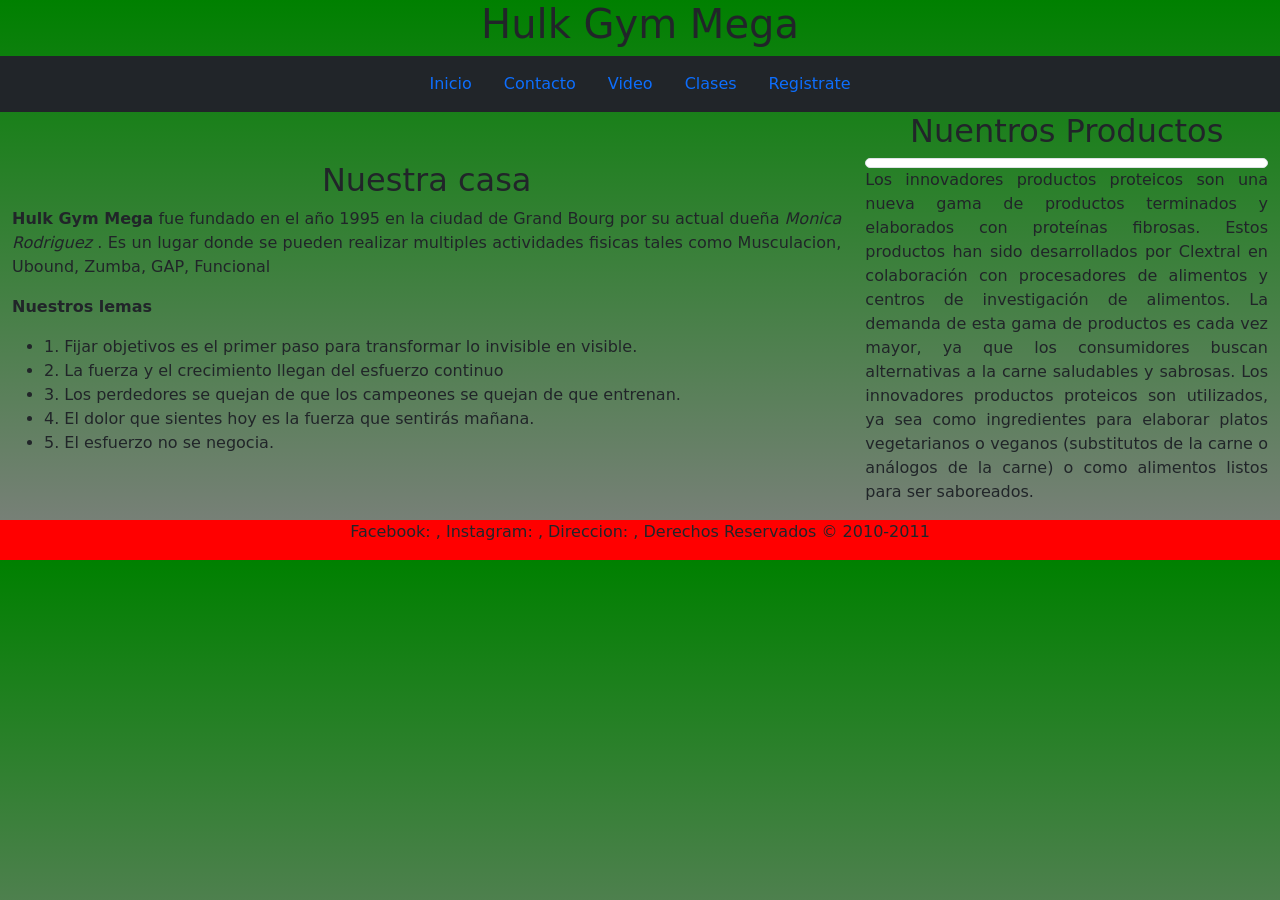
==== index.html @ 327aed54 "agregando flexbox" ====
<!DOCTYPE html>
<html>    
    <head>
        <meta charset="UTF-8">
        <title>HulkGynMega</title>
        <meta name="viewport" content="widt=device-width, initial-scale=1.0"/>
        <link rel="stylesheet" href="https://cdnjs.cloudflare.com/ajax/libs/animate.css/4.1.1/animate.min.css"/>
        <link href="https://cdn.jsdelivr.net/npm/bootstrap@5.1.3/dist/css/bootstrap.min.css" rel="stylesheet" integrity="sha384-1BmE4kWBq78iYhFldvKuhfTAU6auU8tT94WrHftjDbrCEXSU1oBoqyl2QvZ6jIW3" crossorigin="anonymous">
        <link rel="stylesheet" href="css/styles.css">
    </head>

    <body>
        <div class="container-fluid">
            <header id="naveprincipal" class="row">
                <h1 class="animate animate__animated animate__rubberBand">Hulk Gym Mega</h1>
            
                <nav class="navbar navbar-dark bg-dark">
                    <ul class="nav">
                        <li class="nav-item">
                          <a class="nav-link active" aria-current="page" href="index.html">Inicio</a>
                        </li>
                        <li class="nav-item">
                          <a class="nav-link" href="pages/contacto.html">Contacto</a>
                        </li>
                        <li class="nav-item">
                          <a class="nav-link" href="pages/video.html">Video</a>
                        </li>
                        <li class="nav-item">
                            <a class="nav-link" href="pages/clases.html">Clases</a>
                        </li>
                        <li class="nav-item">
                            <a class="nav-link" href="pages/registrate.html">Registrate</a>
                        </li>
                    </ul>
                </nav>
            </header>
            <main class="row">
                <article id="artprin" class="col-lg-8 col-md-8 col-sm-8">
                    <h2 class="animate animate__animated animate__rubberBand">Nuestra casa</h2>
                    <img class="img-fluid rounded" src="https://encrypted-tbn0.gstatic.com/images?q=tbn:ANd9GcRnTVTxeGjXniwUUgGIeEOg4P1Ezm5LqHP0JA&usqp=CAU" alt="" width="70%">

                    <p><strong>Hulk Gym Mega</strong> fue fundado en el año 1995 en la ciudad de Grand Bourg por su actual dueña <cite> Monica Rodriguez </cite>. Es un lugar donde se pueden realizar multiples actividades fisicas tales como Musculacion, Ubound, Zumba, GAP, Funcional</p>
                    <p><strong>Nuestros lemas</strong></p>
                        <ul class="lema">
                            <li>1. Fijar objetivos es el primer paso para transformar lo invisible en visible.</li>
                            <li>2. La fuerza y el crecimiento llegan del esfuerzo continuo</li>
                            <li>3. Los perdedores se quejan de que los campeones se quejan de que entrenan.</li>
                            <li>4. El dolor que sientes hoy es la fuerza que sentirás mañana.</li>
                            <li>5. El esfuerzo no se negocia.</li>  
                        </ul>
                </article>

                <aside id="asideprin" class="col-lg-4 col-md-4 col-sm-4">
                    <h2 class="animate animate__animated animate__rubberBand">Nuentros Productos</h2>
                 
                    <img class="img-fluid img-thumbnail" src="https://encrypted-tbn0.gstatic.com/images?q=tbn:ANd9GcTTLMo7r8TPQE4_3__q0VXpxCpUhs_b8AfFUw&usqp=CAU" alt="">
                
                    <div id="detalles">
                    <p>Los innovadores productos proteicos son una nueva gama de productos terminados y elaborados con proteínas fibrosas. Estos productos han sido desarrollados por Clextral en colaboración con  procesadores de alimentos y centros de investigación de alimentos. La demanda de esta gama de productos es cada vez mayor, ya que los consumidores buscan alternativas a la carne saludables y sabrosas. Los innovadores productos proteicos son utilizados, ya sea como ingredientes para elaborar platos vegetarianos o veganos (substitutos de la carne o análogos de la carne) o como alimentos listos para ser saboreados.</p>
                    </div>
                </aside>
            </main>
           
            <footer class="pie row">
                <p class="pie col-sm-12"> Facebook:  , Instagram:  , Direccion: ,  Derechos Reservados &copy; 2010-2011</p>
            </footer>
        </div>
        <script src="https://cdn.jsdelivr.net/npm/bootstrap@5.1.3/dist/js/bootstrap.bundle.min.js" integrity="sha384-ka7Sk0Gln4gmtz2MlQnikT1wXgYsOg+OMhuP+IlRH9sENBO0LRn5q+8nbTov4+1p" crossorigin="anonymous"></script>
    </body>
</html>
---- css/styles.css ----
body{
    background-image: linear-gradient(green, grey);
}

h1{
    text-align: center;
}

h2{
    text-align: center;
}

h3{
    text-align: center;
}

.navbar{
    display: flex;
    flex-direction: row;
    justify-content: center;
}

#asideprin{
    display: flex;
    flex-direction: column;
    justify-content: center;
    text-align: justify; 
}

#artprin{
    display: flex;
    flex-direction: column;
    justify-content: center;
    text-align: justify; 
}

.pie{
    display: flex;
    flex-direction: row;
    justify-content: center;
    text-align: center;
    background-color: red;
}

/*contacto*/

#artcont{
    display: flex;
    flex-direction: column;
}

#formcont{
    display: flex;
    flex-direction: column;
    align-items:flex-end;
    padding-right: 40%;
}

#alineado{
    display: flex;
    flex-direction: column;
    align-items:flex-star;
    padding-left: 40%;
}

#asidecont{
    display: flex;
    flex-direction: column;
    justify-content: flex-start;
    padding-left:10%;
}

.iframe-fluid{
    padding-top: 20%;
    padding-bottom: 10%;
    padding-left: 20;
}
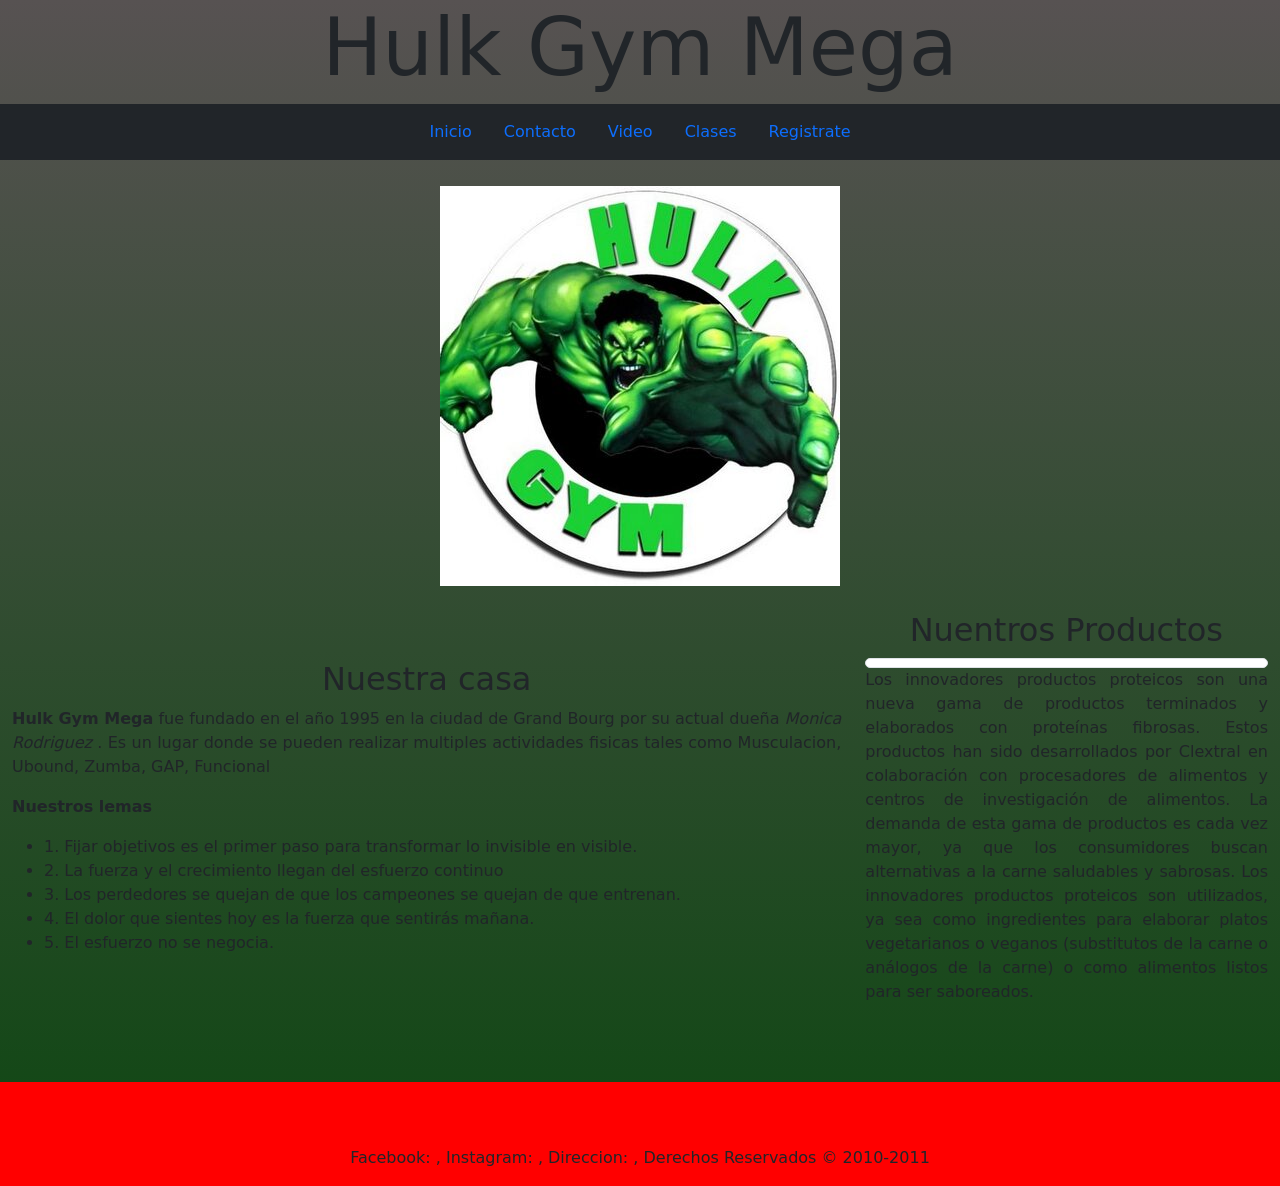
==== commit 7beead6d: "completando estilos" ====
--- a/index.html
+++ b/index.html
@@ -12,6 +12,7 @@
     <body>
         <div class="container-fluid">
             <header id="naveprincipal" class="row">
+                
                 <h1 class="animate animate__animated animate__rubberBand">Hulk Gym Mega</h1>
             
                 <nav class="navbar navbar-dark bg-dark">
@@ -33,11 +34,14 @@
                         </li>
                     </ul>
                 </nav>
+                <div class="log">
+                    <img class="logo img-fluid" src="Img/logo.jpg" alt="">
+                </div>
             </header>
             <main class="row">
                 <article id="artprin" class="col-lg-8 col-md-8 col-sm-8">
                     <h2 class="animate animate__animated animate__rubberBand">Nuestra casa</h2>
-                    <img class="img-fluid rounded" src="https://encrypted-tbn0.gstatic.com/images?q=tbn:ANd9GcRnTVTxeGjXniwUUgGIeEOg4P1Ezm5LqHP0JA&usqp=CAU" alt="" width="70%">
+                    <img class="img-fluid rounded" src="https://encrypted-tbn0.gstatic.com/images?q=tbn:ANd9GcRnTVTxeGjXniwUUgGIeEOg4P1Ezm5LqHP0JA&usqp=CAU" alt="" width="100%">
 
                     <p><strong>Hulk Gym Mega</strong> fue fundado en el año 1995 en la ciudad de Grand Bourg por su actual dueña <cite> Monica Rodriguez </cite>. Es un lugar donde se pueden realizar multiples actividades fisicas tales como Musculacion, Ubound, Zumba, GAP, Funcional</p>
                     <p><strong>Nuestros lemas</strong></p>
--- a/css/styles.css
+++ b/css/styles.css
@@ -1,9 +1,10 @@
 body{
-    background-image: linear-gradient(green, grey);
+    background-image: linear-gradient(rgb(87, 82, 82), rgb(14, 71, 18));
 }
 
 h1{
     text-align: center;
+    font-size:500%;
 }
 
 h2{
@@ -18,6 +19,13 @@
     display: flex;
     flex-direction: row;
     justify-content: center;
+}
+
+.log{
+    display: flex;
+    flex-direction: row;
+    justify-content: center;
+    padding: 2% 0%;
 }
 
 #asideprin{
@@ -40,6 +48,7 @@
     justify-content: center;
     text-align: center;
     background-color: red;
+    margin-top: 5%;
 }
 
 /*contacto*/
@@ -59,7 +68,7 @@
 #alineado{
     display: flex;
     flex-direction: column;
-    align-items:flex-star;
+    align-items:flex-start;
     padding-left: 40%;
 }
 
@@ -74,4 +83,26 @@
     padding-top: 20%;
     padding-bottom: 10%;
     padding-left: 20;
+}
+
+/*Registro*/
+
+#gen{
+    display: flex;
+    flex-direction: column;
+    align-items: center;
+    padding-left: 5%;
+}
+
+.x{
+    display: flex;
+    flex-direction: column;
+    align-items: flex-start;
+    padding-left: 30%;
+}
+.y{
+    display: flex;
+    flex-direction: column;
+    align-items: stretch;
+    padding: 2% 20%;
 }
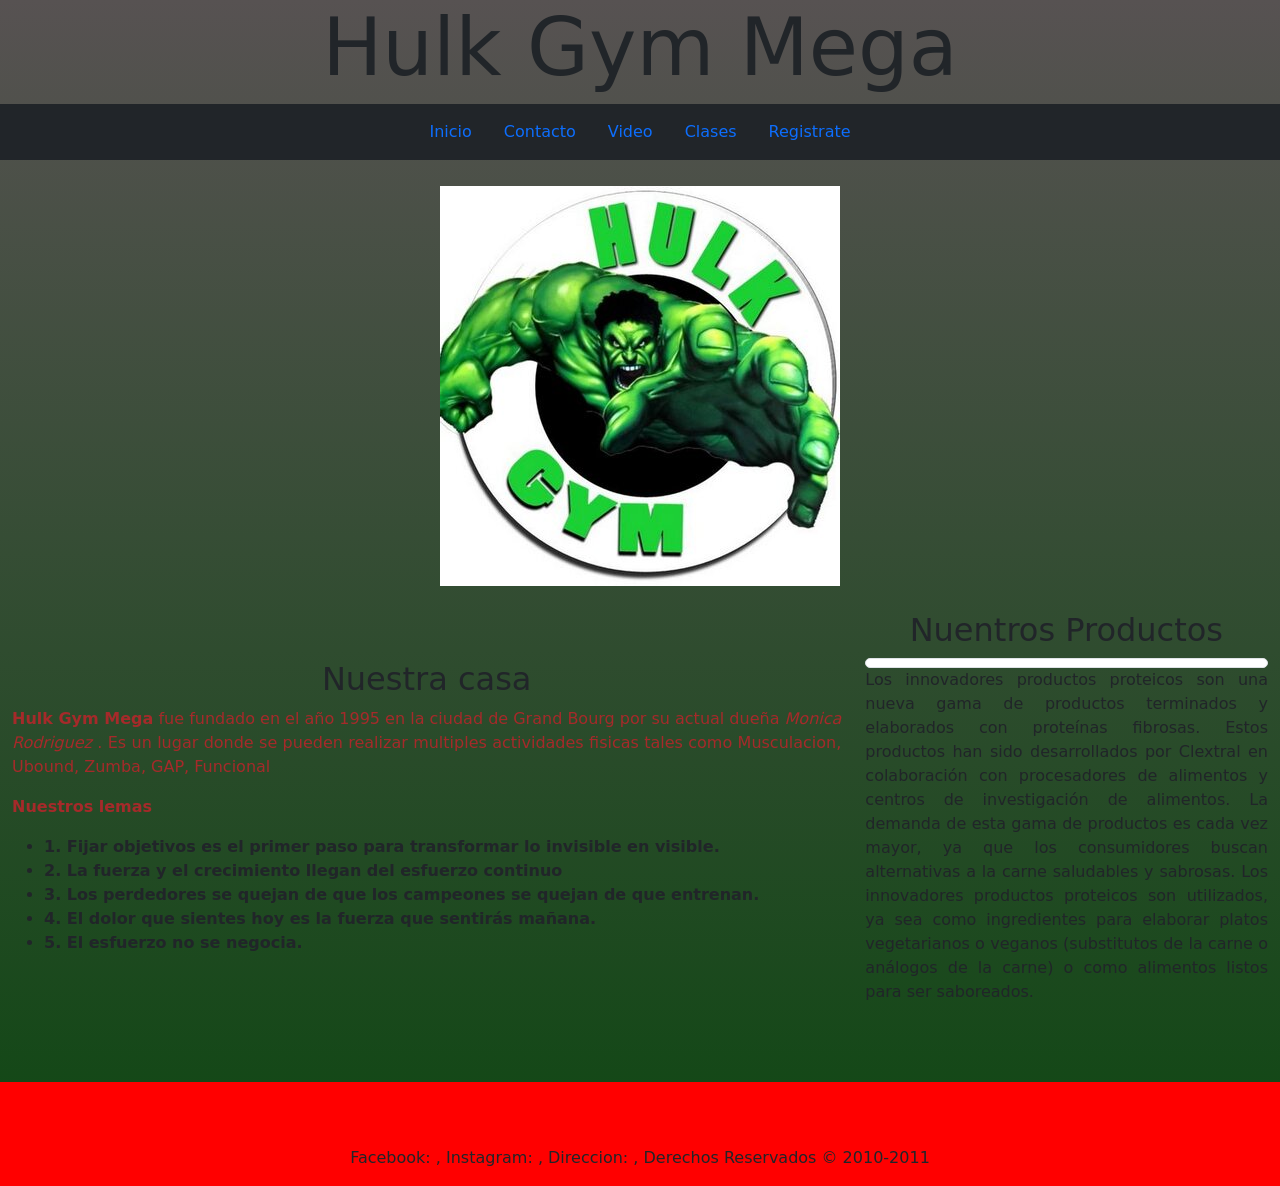
==== commit 684a4c54: "usando scss" ====
--- a/index.html
+++ b/index.html
@@ -7,6 +7,7 @@
         <link rel="stylesheet" href="https://cdnjs.cloudflare.com/ajax/libs/animate.css/4.1.1/animate.min.css"/>
         <link href="https://cdn.jsdelivr.net/npm/bootstrap@5.1.3/dist/css/bootstrap.min.css" rel="stylesheet" integrity="sha384-1BmE4kWBq78iYhFldvKuhfTAU6auU8tT94WrHftjDbrCEXSU1oBoqyl2QvZ6jIW3" crossorigin="anonymous">
         <link rel="stylesheet" href="css/styles.css">
+        <link rel="stylesheet" href="css/pruebacss.css">
     </head>
 
     <body>
--- a/css/pruebacss.css
+++ b/css/pruebacss.css
@@ -0,0 +1,12 @@
+.pruscss {
+  font-size: 20px; }
+  .pruscss img {
+    width: 50%; }
+
+#artprin p {
+  color: brown; }
+
+.lema li {
+  font-weight: bold; }
+  .lema li:hover {
+    font-size: 20px; }
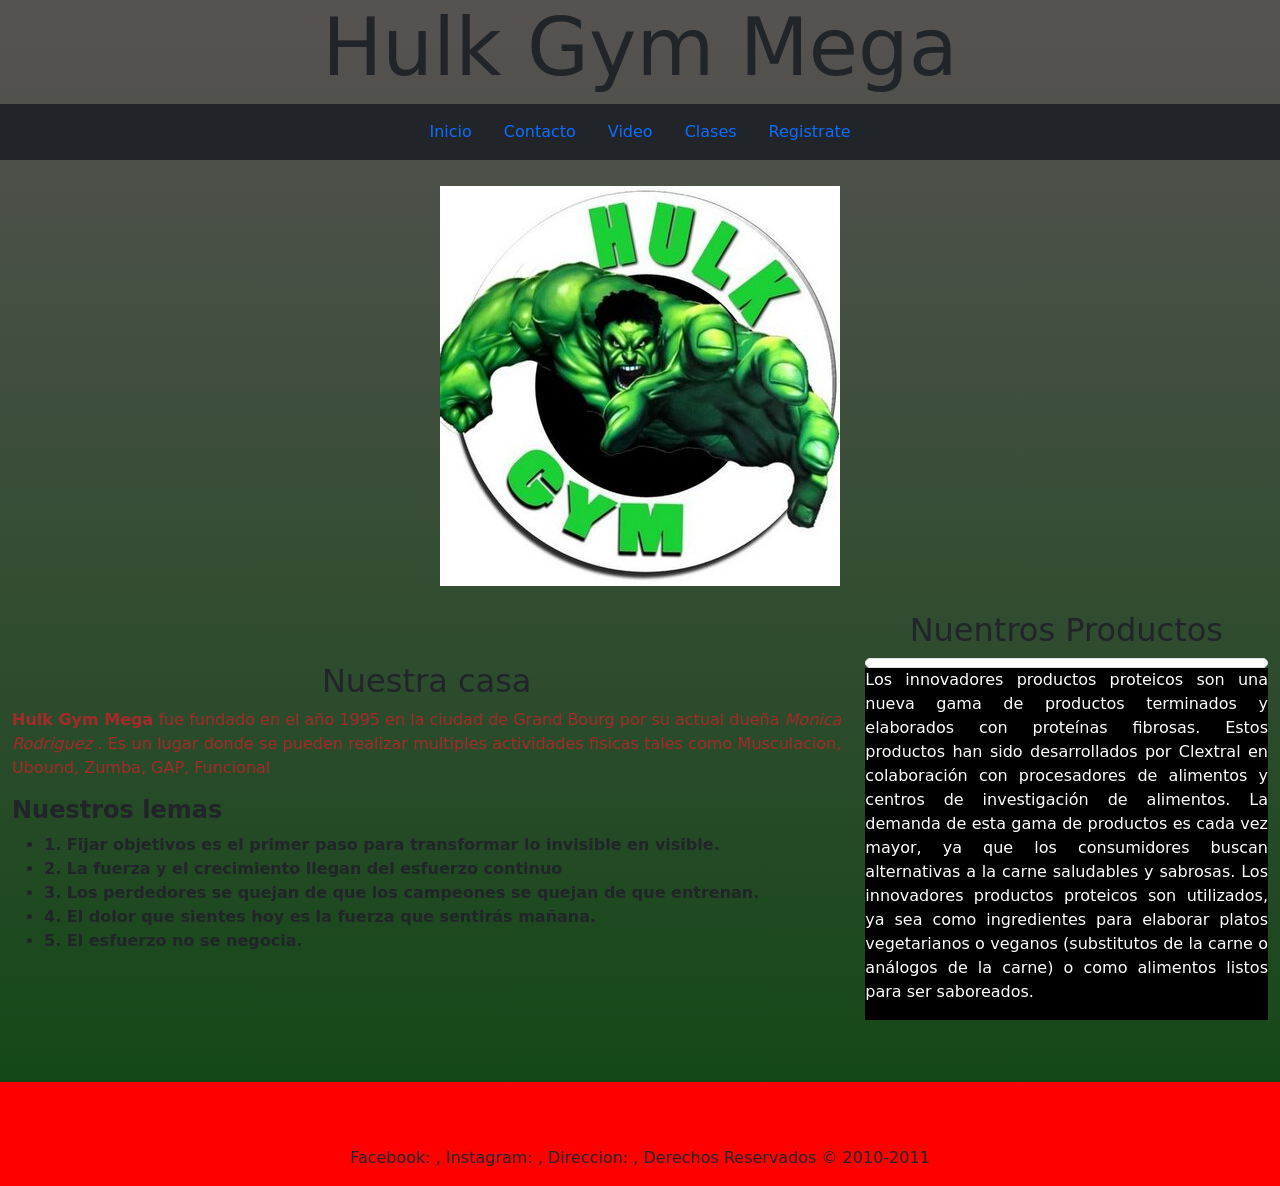
==== commit 59f9fc37: "agregando SASS y SEO" ====
--- a/index.html
+++ b/index.html
@@ -4,6 +4,8 @@
         <meta charset="UTF-8">
         <title>HulkGynMega</title>
         <meta name="viewport" content="widt=device-width, initial-scale=1.0"/>
+        <meta name="description" content="Pagina principal de Hulk Gym">
+        <meta name="keywords" content="GYM, ENTRENAR, CLASES, MUSCULACION">
         <link rel="stylesheet" href="https://cdnjs.cloudflare.com/ajax/libs/animate.css/4.1.1/animate.min.css"/>
         <link href="https://cdn.jsdelivr.net/npm/bootstrap@5.1.3/dist/css/bootstrap.min.css" rel="stylesheet" integrity="sha384-1BmE4kWBq78iYhFldvKuhfTAU6auU8tT94WrHftjDbrCEXSU1oBoqyl2QvZ6jIW3" crossorigin="anonymous">
         <link rel="stylesheet" href="css/styles.css">
@@ -45,7 +47,7 @@
                     <img class="img-fluid rounded" src="https://encrypted-tbn0.gstatic.com/images?q=tbn:ANd9GcRnTVTxeGjXniwUUgGIeEOg4P1Ezm5LqHP0JA&usqp=CAU" alt="" width="100%">
 
                     <p><strong>Hulk Gym Mega</strong> fue fundado en el año 1995 en la ciudad de Grand Bourg por su actual dueña <cite> Monica Rodriguez </cite>. Es un lugar donde se pueden realizar multiples actividades fisicas tales como Musculacion, Ubound, Zumba, GAP, Funcional</p>
-                    <p><strong>Nuestros lemas</strong></p>
+                    <h4><strong>Nuestros lemas</strong></h4>
                         <ul class="lema">
                             <li>1. Fijar objetivos es el primer paso para transformar lo invisible en visible.</li>
                             <li>2. La fuerza y el crecimiento llegan del esfuerzo continuo</li>
@@ -60,7 +62,7 @@
                  
                     <img class="img-fluid img-thumbnail" src="https://encrypted-tbn0.gstatic.com/images?q=tbn:ANd9GcTTLMo7r8TPQE4_3__q0VXpxCpUhs_b8AfFUw&usqp=CAU" alt="">
                 
-                    <div id="detalles">
+                    <div class="detalle">
                     <p>Los innovadores productos proteicos son una nueva gama de productos terminados y elaborados con proteínas fibrosas. Estos productos han sido desarrollados por Clextral en colaboración con  procesadores de alimentos y centros de investigación de alimentos. La demanda de esta gama de productos es cada vez mayor, ya que los consumidores buscan alternativas a la carne saludables y sabrosas. Los innovadores productos proteicos son utilizados, ya sea como ingredientes para elaborar platos vegetarianos o veganos (substitutos de la carne o análogos de la carne) o como alimentos listos para ser saboreados.</p>
                     </div>
                 </aside>
--- a/css/pruebacss.css
+++ b/css/pruebacss.css
@@ -9,4 +9,36 @@
 .lema li {
   font-weight: bold; }
   .lema li:hover {
-    font-size: 20px; }
+    font-size: 23px;
+    color: #d8d6d6; }
+
+.btn-registrate {
+  background-color: #08f127; }
+
+.btn-cancela {
+  background-color: #970808; }
+
+.detalle {
+  background-color: black;
+  color: white; }
+
+.log {
+  display: flex;
+  justify-content: center;
+  width: 100%;
+  height: 10%; }
+
+.qhace, .btn-enviar, .btn-reset {
+  border: 1px solid black;
+  width: 100px;
+  height: 50px; }
+
+.btn-enviar {
+  background-color: #08dd08;
+  color: black;
+  border-radius: 15px; }
+
+.btn-reset {
+  background-color: #990c0c;
+  color: black;
+  border-radius: 15px; }
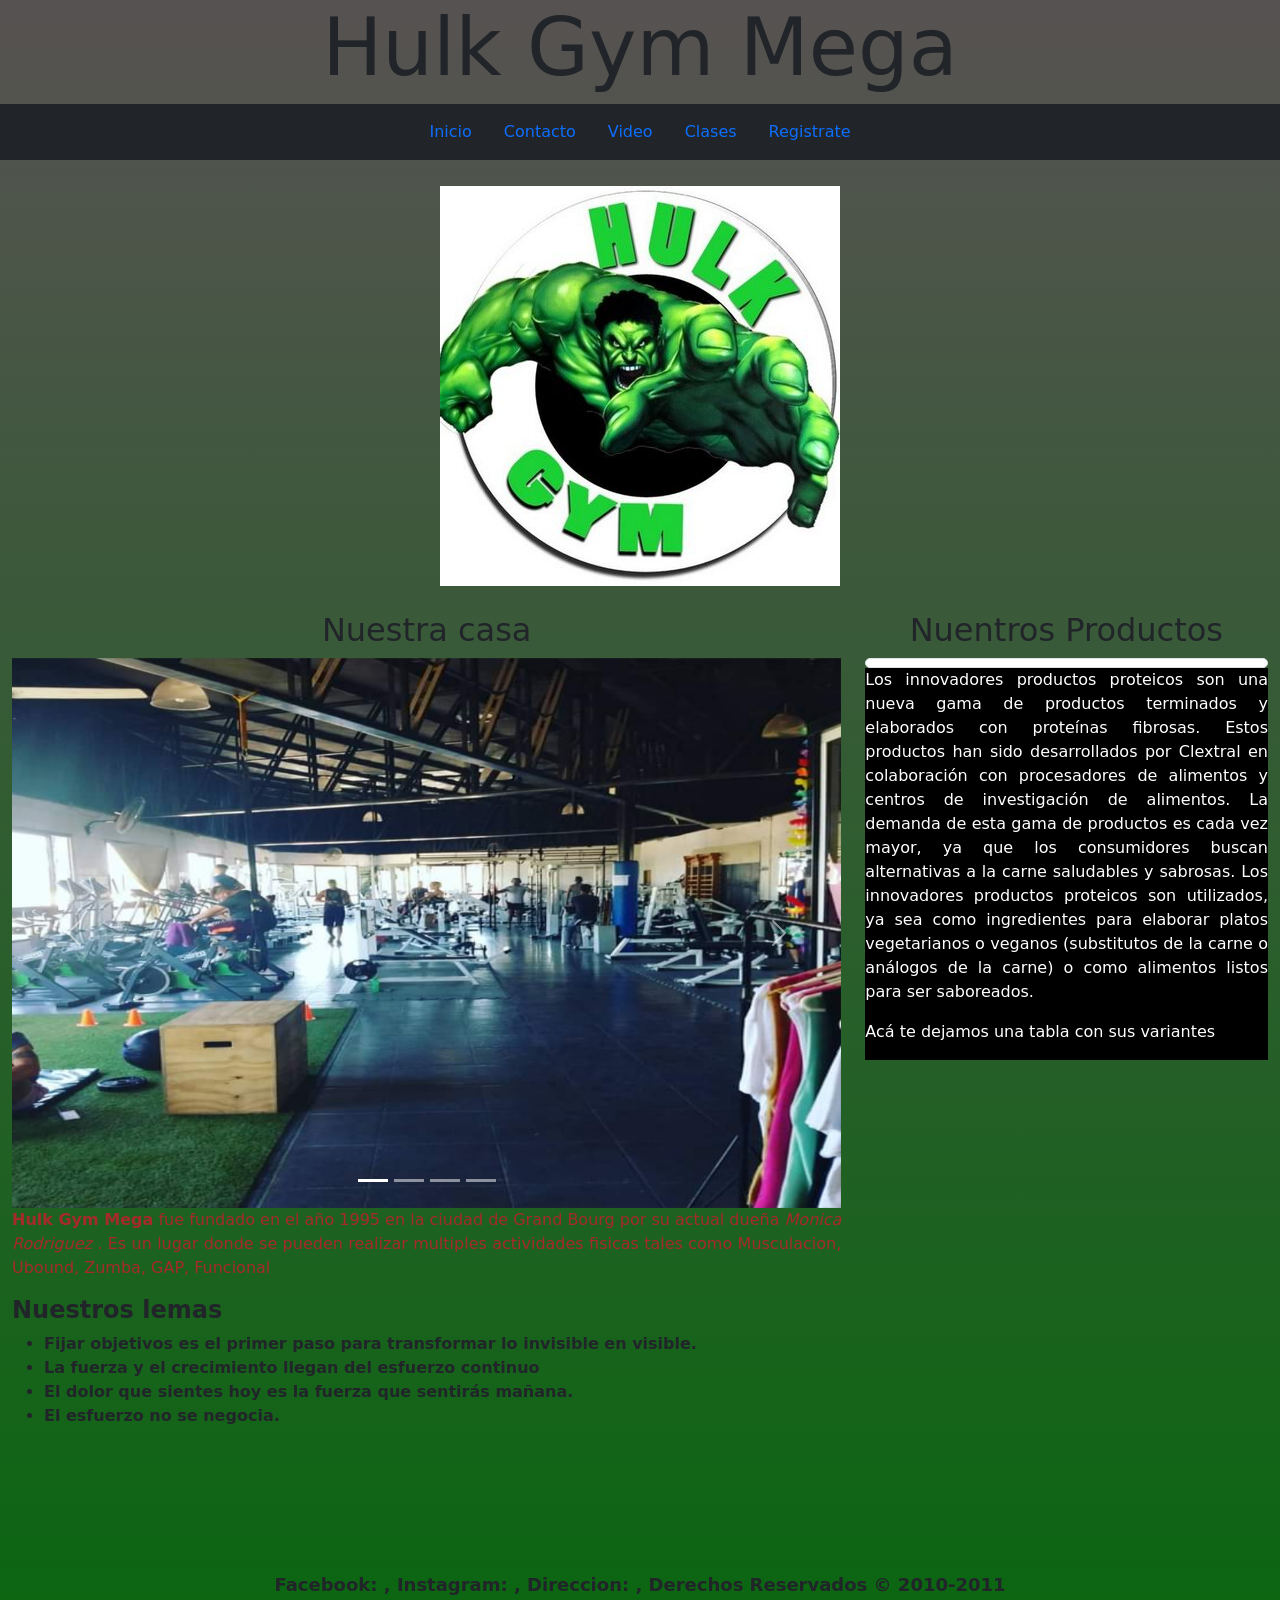
==== commit 1ab6e9ca: "mejorando" ====
--- a/index.html
+++ b/index.html
@@ -44,16 +44,43 @@
             <main class="row">
                 <article id="artprin" class="col-lg-8 col-md-8 col-sm-8">
                     <h2 class="animate animate__animated animate__rubberBand">Nuestra casa</h2>
-                    <img class="img-fluid rounded" src="https://encrypted-tbn0.gstatic.com/images?q=tbn:ANd9GcRnTVTxeGjXniwUUgGIeEOg4P1Ezm5LqHP0JA&usqp=CAU" alt="" width="100%">
-
+                    <div id="carouselExampleIndicators" class="carousel slide" data-bs-ride="true">
+                        <div class="carousel-indicators">
+                          <button type="button" data-bs-target="#carouselExampleIndicators" data-bs-slide-to="0" class="active" aria-current="true" aria-label="Slide 1"></button>
+                          <button type="button" data-bs-target="#carouselExampleIndicators" data-bs-slide-to="1" aria-label="Slide 2"></button>
+                          <button type="button" data-bs-target="#carouselExampleIndicators" data-bs-slide-to="2" aria-label="Slide 3"></button>
+                          <button type="button" data-bs-target="#carouselExampleIndicators" data-bs-slide-to="3" aria-label="Slide 4"></button>
+                        </div>
+                        <div class="carousel-inner">
+                          <div class="carousel-item active">
+                            <img src="Img/hc1.jpeg" class="d-block w-100" alt="" height="550px">
+                          </div>
+                          <div class="carousel-item">
+                            <img src="Img/hc2.jpeg" class="d-block w-100" alt="" height="550px">
+                          </div>
+                          <div class="carousel-item">
+                            <img src="Img/hc3.jpeg" class="d-block w-100" alt="" height="550px">
+                          </div>
+                          <div class="carousel-item">
+                            <img src="Img/hc4.jpeg" class="d-block w-100" alt="" height="550px">
+                          </div>
+                        </div>
+                        <button class="carousel-control-prev" type="button" data-bs-target="#carouselExampleIndicators" data-bs-slide="prev">
+                          <span class="carousel-control-prev-icon" aria-hidden="true"></span>
+                          <span class="visually-hidden">Previous</span>
+                        </button>
+                        <button class="carousel-control-next" type="button" data-bs-target="#carouselExampleIndicators" data-bs-slide="next">
+                          <span class="carousel-control-next-icon" aria-hidden="true"></span>
+                          <span class="visually-hidden">Next</span>
+                        </button>
+                      </div>
                     <p><strong>Hulk Gym Mega</strong> fue fundado en el año 1995 en la ciudad de Grand Bourg por su actual dueña <cite> Monica Rodriguez </cite>. Es un lugar donde se pueden realizar multiples actividades fisicas tales como Musculacion, Ubound, Zumba, GAP, Funcional</p>
                     <h4><strong>Nuestros lemas</strong></h4>
                         <ul class="lema">
-                            <li>1. Fijar objetivos es el primer paso para transformar lo invisible en visible.</li>
-                            <li>2. La fuerza y el crecimiento llegan del esfuerzo continuo</li>
-                            <li>3. Los perdedores se quejan de que los campeones se quejan de que entrenan.</li>
-                            <li>4. El dolor que sientes hoy es la fuerza que sentirás mañana.</li>
-                            <li>5. El esfuerzo no se negocia.</li>  
+                            <li>Fijar objetivos es el primer paso para transformar lo invisible en visible.</li>
+                            <li>La fuerza y el crecimiento llegan del esfuerzo continuo</li>
+                            <li>El dolor que sientes hoy es la fuerza que sentirás mañana.</li>
+                            <li>El esfuerzo no se negocia.</li>  
                         </ul>
                 </article>
 
@@ -64,7 +91,11 @@
                 
                     <div class="detalle">
                     <p>Los innovadores productos proteicos son una nueva gama de productos terminados y elaborados con proteínas fibrosas. Estos productos han sido desarrollados por Clextral en colaboración con  procesadores de alimentos y centros de investigación de alimentos. La demanda de esta gama de productos es cada vez mayor, ya que los consumidores buscan alternativas a la carne saludables y sabrosas. Los innovadores productos proteicos son utilizados, ya sea como ingredientes para elaborar platos vegetarianos o veganos (substitutos de la carne o análogos de la carne) o como alimentos listos para ser saboreados.</p>
+                    <p>Acá te dejamos una tabla con sus variantes</p>
                     </div>
+                    
+                    <img src="img/proteinas.jpg" alt="" height="250px">
+                    
                 </aside>
             </main>
            
--- a/css/styles.css
+++ b/css/styles.css
@@ -1,5 +1,5 @@
 body{
-    background-image: linear-gradient(rgb(87, 82, 82), rgb(14, 71, 18));
+    background-image: linear-gradient(rgb(87, 82, 82), rgb(11, 102, 17));
 }
 
 h1{
@@ -32,14 +32,16 @@
     display: flex;
     flex-direction: column;
     justify-content: center;
-    text-align: justify; 
+    text-align: justify;
+    height: 80%;
 }
 
 #artprin{
     display: flex;
     flex-direction: column;
     justify-content: center;
-    text-align: justify; 
+    text-align: justify;
+    height: 80%;
 }
 
 .pie{
@@ -47,7 +49,8 @@
     flex-direction: row;
     justify-content: center;
     text-align: center;
-    background-color: red;
+    font-weight: bolder;
+    font-size:large;
     margin-top: 5%;
 }
 
@@ -85,6 +88,12 @@
     padding-left: 20;
 }
 
+/*clases*/
+
+.card-img-top{
+    height: 500px;
+}
+
 /*Registro*/
 
 #gen{
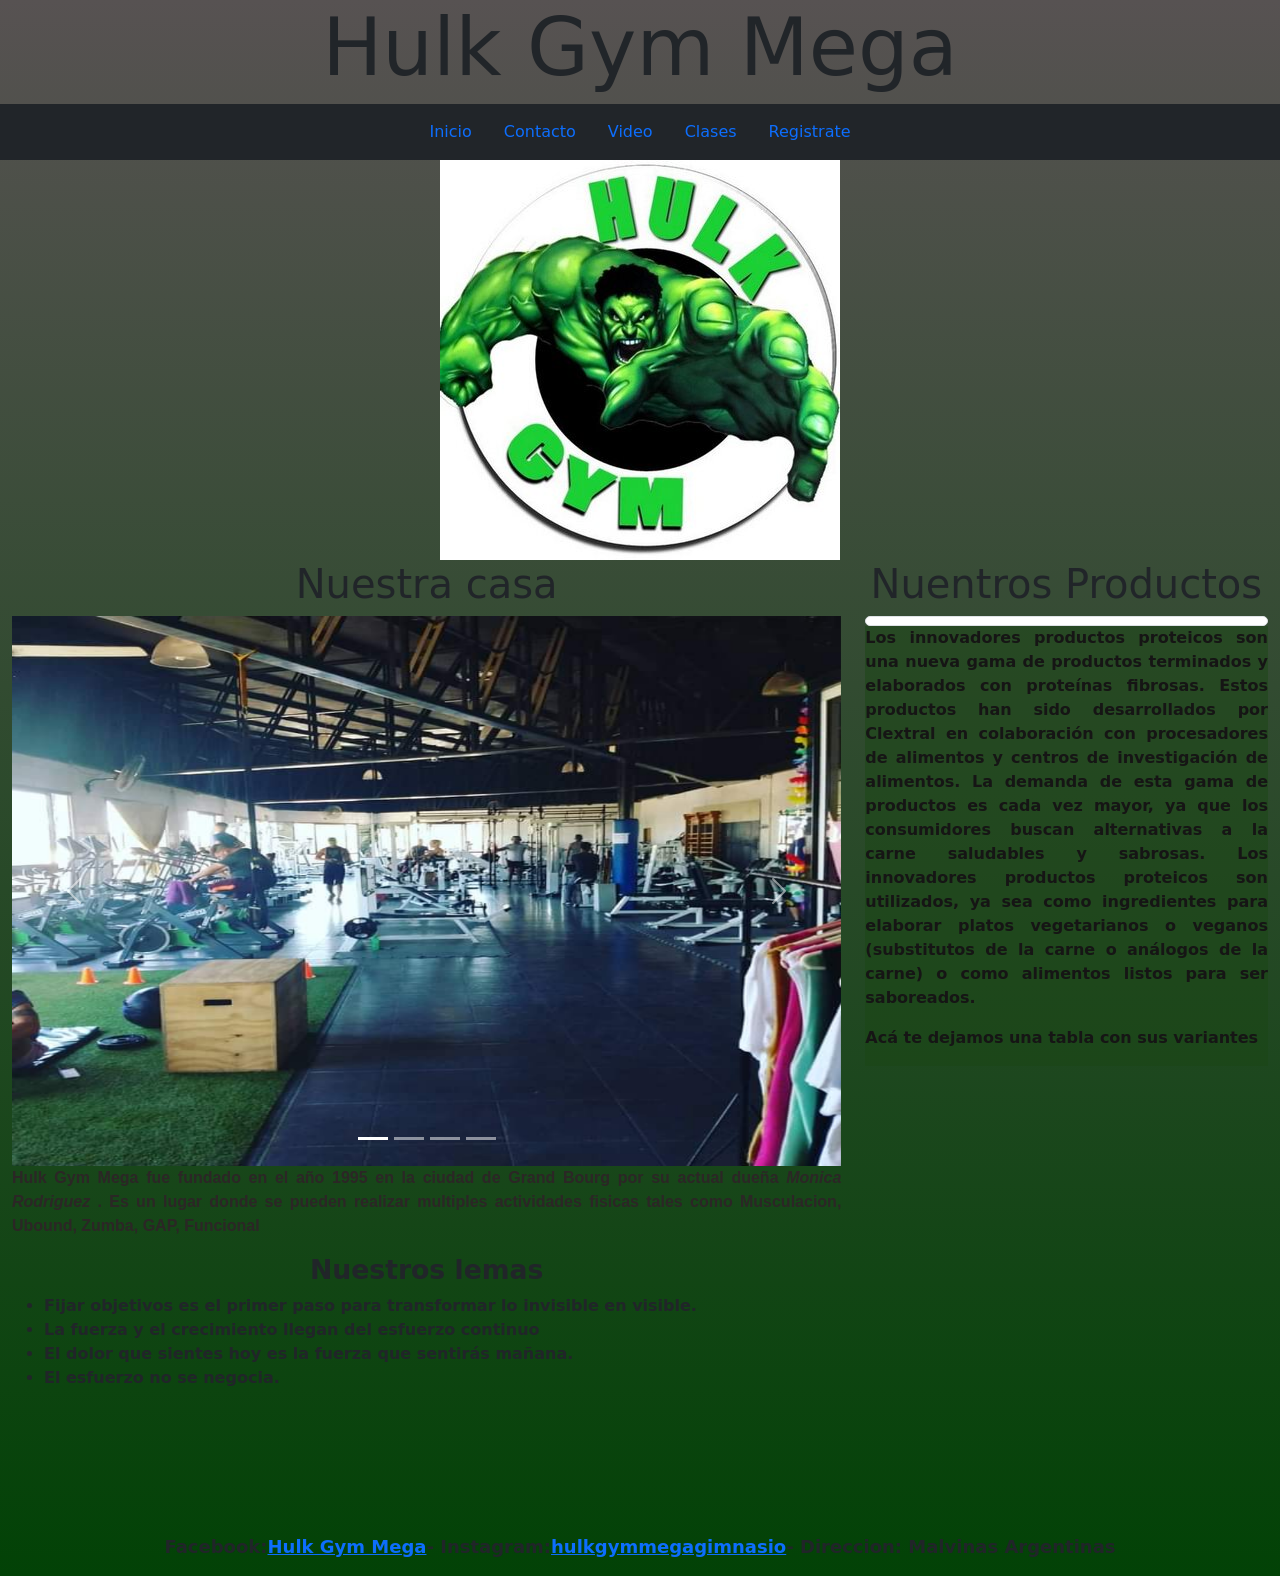
==== commit 64817c20: "completando entregable" ====
--- a/index.html
+++ b/index.html
@@ -8,7 +8,7 @@
         <meta name="keywords" content="GYM, ENTRENAR, CLASES, MUSCULACION">
         <link rel="stylesheet" href="https://cdnjs.cloudflare.com/ajax/libs/animate.css/4.1.1/animate.min.css"/>
         <link href="https://cdn.jsdelivr.net/npm/bootstrap@5.1.3/dist/css/bootstrap.min.css" rel="stylesheet" integrity="sha384-1BmE4kWBq78iYhFldvKuhfTAU6auU8tT94WrHftjDbrCEXSU1oBoqyl2QvZ6jIW3" crossorigin="anonymous">
-        <link rel="stylesheet" href="css/styles.css">
+        
         <link rel="stylesheet" href="css/pruebacss.css">
     </head>
 
@@ -75,7 +75,7 @@
                         </button>
                       </div>
                     <p><strong>Hulk Gym Mega</strong> fue fundado en el año 1995 en la ciudad de Grand Bourg por su actual dueña <cite> Monica Rodriguez </cite>. Es un lugar donde se pueden realizar multiples actividades fisicas tales como Musculacion, Ubound, Zumba, GAP, Funcional</p>
-                    <h4><strong>Nuestros lemas</strong></h4>
+                    <h3><strong>Nuestros lemas</strong></h3>
                         <ul class="lema">
                             <li>Fijar objetivos es el primer paso para transformar lo invisible en visible.</li>
                             <li>La fuerza y el crecimiento llegan del esfuerzo continuo</li>
@@ -100,7 +100,7 @@
             </main>
            
             <footer class="pie row">
-                <p class="pie col-sm-12"> Facebook:  , Instagram:  , Direccion: ,  Derechos Reservados &copy; 2010-2011</p>
+                <p class="pie col-sm-12"> Facebook:<a href="https://www.facebook.com/people/Hulk-Gym-Mega/100063590769656/">Hulk Gym Mega</a>  -  Instagram:<a href="https://www.instagram.com/hulkgymmegagimnasio/?hl=es">hulkgymmegagimnasio</a> - Direccion: Malvinas Argentinas</p>
             </footer>
         </div>
         <script src="https://cdn.jsdelivr.net/npm/bootstrap@5.1.3/dist/js/bootstrap.bundle.min.js" integrity="sha384-ka7Sk0Gln4gmtz2MlQnikT1wXgYsOg+OMhuP+IlRH9sENBO0LRn5q+8nbTov4+1p" crossorigin="anonymous"></script>
--- a/css/pruebacss.css
+++ b/css/pruebacss.css
@@ -1,26 +1,33 @@
-.pruscss {
-  font-size: 20px; }
-  .pruscss img {
-    width: 50%; }
+body {
+  background-image: linear-gradient(#575252, #024206); }
 
-#artprin p {
-  color: brown; }
+h1 {
+  text-align: center;
+  font-size: 500%; }
 
-.lema li {
+h2 {
+  text-align: center;
+  font-size: 250%; }
+
+h3 {
+  text-align: center;
+  font-size: 166.66667%; }
+
+h4 {
+  text-align: center;
+  font-size: 125%; }
+
+h5 {
+  text-align: center;
+  font-size: 100%; }
+
+p {
   font-weight: bold; }
-  .lema li:hover {
-    font-size: 23px;
-    color: #d8d6d6; }
 
-.btn-registrate {
-  background-color: #08f127; }
-
-.btn-cancela {
-  background-color: #970808; }
-
-.detalle {
-  background-color: black;
-  color: white; }
+.navbar {
+  display: flex;
+  flex-direction: row;
+  justify-content: center; }
 
 .log {
   display: flex;
@@ -28,17 +35,117 @@
   width: 100%;
   height: 10%; }
 
-.qhace, .btn-enviar, .btn-reset {
+.pie {
+  display: flex;
+  flex-direction: row;
+  justify-content: center;
+  text-align: center;
+  font-weight: bolder;
+  font-size: large;
+  margin-top: 5%; }
+
+#artprin {
+  display: flex;
+  flex-direction: column;
+  justify-content: center;
+  text-align: justify;
+  height: 80%; }
+  #artprin p {
+    color: #2c2626;
+    font-family: 'Franklin Gothic Medium', 'Arial Narrow', Arial, sans-serif;
+    font-weight: bolder; }
+
+.lema li {
+  font-weight: bold; }
+  .lema li:hover {
+    font-size: 23px;
+    color: #533434; }
+
+#asideprin {
+  display: flex;
+  flex-direction: column;
+  justify-content: center;
+  text-align: justify;
+  height: 80%; }
+  #asideprin p {
+    font-weight: bolder; }
+
+.detalle {
+  background-color: rgba(26, 71, 21, 0.5);
+  color: #161515; }
+
+#artcont {
+  display: flex;
+  flex-direction: column; }
+
+#formcont {
+  display: flex;
+  flex-direction: column;
+  align-items: flex-end;
+  padding-right: 40%; }
+
+#alineado {
+  display: flex;
+  flex-direction: column;
+  align-items: flex-start;
+  padding-left: 40%; }
+
+#asidecont {
+  display: flex;
+  flex-direction: column;
+  justify-content: flex-start;
+  padding-left: 10%; }
+
+.iframe-fluid {
+  padding-top: 20%;
+  padding-bottom: 10%;
+  padding-left: 20; }
+
+.dec, .btn-enviar, .btn-reset {
   border: 1px solid black;
   width: 100px;
   height: 50px; }
 
 .btn-enviar {
-  background-color: #08dd08;
+  background-color: #01665e;
   color: black;
   border-radius: 15px; }
 
 .btn-reset {
-  background-color: #990c0c;
+  background-color: #3b0101;
   color: black;
   border-radius: 15px; }
+
+.card-body {
+  background-image: linear-gradient(#161515, #012e01); }
+  .card-body h5 {
+    color: black; }
+  .card-body p {
+    color: #0c0303; }
+
+.card-img-top {
+  height: 500px; }
+
+#gen {
+  display: flex;
+  flex-direction: column;
+  align-items: center;
+  padding-left: 5%; }
+
+.x {
+  display: flex;
+  flex-direction: column;
+  align-items: flex-start;
+  padding-left: 30%; }
+
+.y {
+  display: flex;
+  flex-direction: column;
+  align-items: stretch;
+  padding: 2% 20%; }
+
+.btn-registrate {
+  background-color: #184664; }
+
+.btn-cancela {
+  background-color: #970808; }
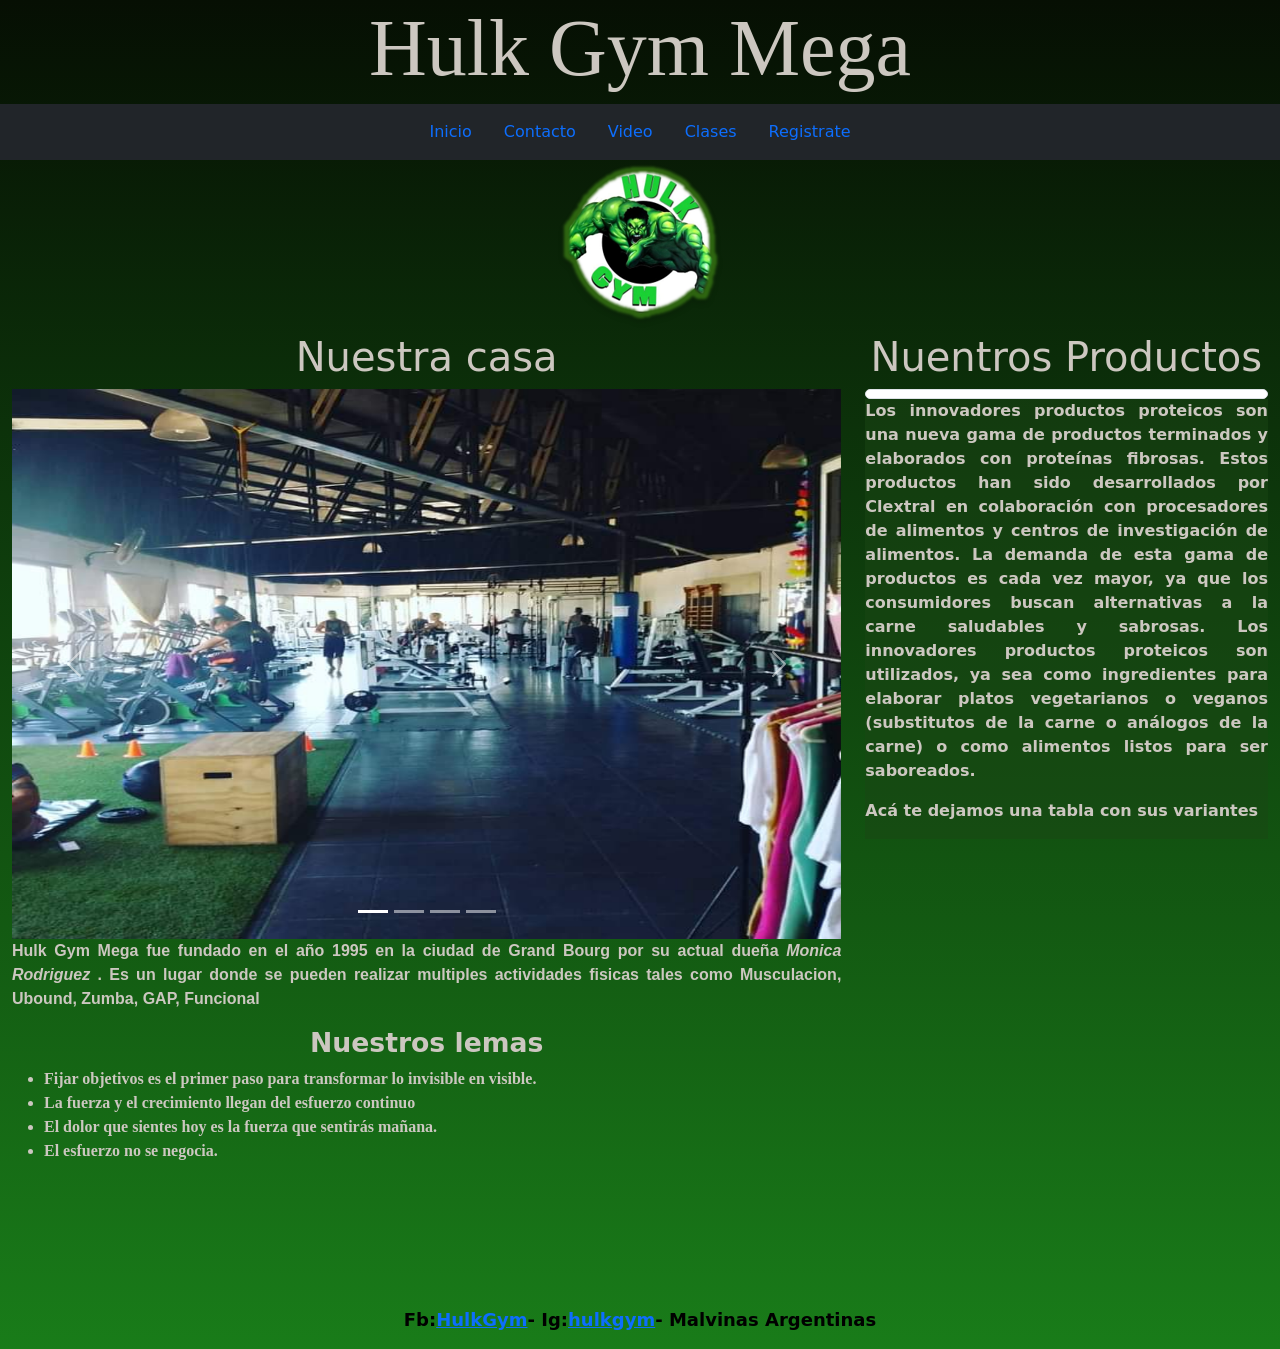
==== commit 98469a8f: "mejorando vista" ====
--- a/index.html
+++ b/index.html
@@ -38,11 +38,11 @@
                     </ul>
                 </nav>
                 <div class="log">
-                    <img class="logo img-fluid" src="Img/logo.jpg" alt="">
+                    <img class="logo img-fluid" src="Img/logo1.png" alt="">
                 </div>
             </header>
             <main class="row">
-                <article id="artprin" class="col-lg-8 col-md-8 col-sm-8">
+                <article id="artprin" class="col-lg-8 col-md-12 col-sm-12">
                     <h2 class="animate animate__animated animate__rubberBand">Nuestra casa</h2>
                     <div id="carouselExampleIndicators" class="carousel slide" data-bs-ride="true">
                         <div class="carousel-indicators">
@@ -84,7 +84,7 @@
                         </ul>
                 </article>
 
-                <aside id="asideprin" class="col-lg-4 col-md-4 col-sm-4">
+                <aside id="asideprin" class="col-lg-4 col-md-12 col-sm-12">
                     <h2 class="animate animate__animated animate__rubberBand">Nuentros Productos</h2>
                  
                     <img class="img-fluid img-thumbnail" src="https://encrypted-tbn0.gstatic.com/images?q=tbn:ANd9GcTTLMo7r8TPQE4_3__q0VXpxCpUhs_b8AfFUw&usqp=CAU" alt="">
@@ -100,7 +100,7 @@
             </main>
            
             <footer class="pie row">
-                <p class="pie col-sm-12"> Facebook:<a href="https://www.facebook.com/people/Hulk-Gym-Mega/100063590769656/">Hulk Gym Mega</a>  -  Instagram:<a href="https://www.instagram.com/hulkgymmegagimnasio/?hl=es">hulkgymmegagimnasio</a> - Direccion: Malvinas Argentinas</p>
+                <p class="pie col-sm-12"> Fb:<a href="https://www.facebook.com/people/Hulk-Gym-Mega/100063590769656/">HulkGym</a> - Ig:<a href="https://www.instagram.com/hulkgymmegagimnasio/?hl=es">hulkgym</a>- Malvinas Argentinas</p>
             </footer>
         </div>
         <script src="https://cdn.jsdelivr.net/npm/bootstrap@5.1.3/dist/js/bootstrap.bundle.min.js" integrity="sha384-ka7Sk0Gln4gmtz2MlQnikT1wXgYsOg+OMhuP+IlRH9sENBO0LRn5q+8nbTov4+1p" crossorigin="anonymous"></script>
--- a/css/pruebacss.css
+++ b/css/pruebacss.css
@@ -1,33 +1,52 @@
 body {
-  background-image: linear-gradient(#575252, #024206); }
+  background-image: linear-gradient(#060f03, #197c19); }
 
 h1 {
+  color: #ccc7c0;
   text-align: center;
-  font-size: 500%; }
+  font-size: 500%;
+  font-family: fantasy; }
 
 h2 {
+  color: #ccc7c0;
   text-align: center;
   font-size: 250%; }
 
 h3 {
+  color: #ccc7c0;
   text-align: center;
   font-size: 166.66667%; }
 
 h4 {
+  color: #ccc7c0;
   text-align: center;
   font-size: 125%; }
 
 h5 {
+  color: #ccc7c0;
   text-align: center;
   font-size: 100%; }
 
 p {
-  font-weight: bold; }
+  font-weight: bold;
+  color: #ccc7c0; }
+
+li {
+  color: #ccc7c0; }
+
+label {
+  color: #ccc7c0; }
 
 .navbar {
   display: flex;
   flex-direction: row;
-  justify-content: center; }
+  flex-wrap: nowrap;
+  justify-content: space-around; }
+
+.nav {
+  display: flex;
+  flex-direction: row;
+  flex-wrap: nowrap; }
 
 .log {
   display: flex;
@@ -39,10 +58,11 @@
   display: flex;
   flex-direction: row;
   justify-content: center;
-  text-align: center;
+  flex-wrap: nowrap;
   font-weight: bolder;
   font-size: large;
-  margin-top: 5%; }
+  margin-top: 5%;
+  color: black; }
 
 #artprin {
   display: flex;
@@ -51,15 +71,16 @@
   text-align: justify;
   height: 80%; }
   #artprin p {
-    color: #2c2626;
     font-family: 'Franklin Gothic Medium', 'Arial Narrow', Arial, sans-serif;
     font-weight: bolder; }
 
 .lema li {
-  font-weight: bold; }
+  color: #ccc7c0;
+  font-weight: bold;
+  font-family: cursive; }
   .lema li:hover {
     font-size: 23px;
-    color: #533434; }
+    color: #e98181; }
 
 #asideprin {
   display: flex;
@@ -76,43 +97,58 @@
 
 #artcont {
   display: flex;
-  flex-direction: column; }
+  flex-direction: column;
+  align-items: center;
+  border: 3px solid black;
+  border-radius: 20px; }
 
 #formcont {
   display: flex;
   flex-direction: column;
-  align-items: flex-end;
-  padding-right: 40%; }
+  justify-content: center; }
+
+.form-group {
+  display: flex;
+  flex-direction: column;
+  justify-content: center;
+  padding-left: 5; }
 
 #alineado {
   display: flex;
   flex-direction: column;
-  align-items: flex-start;
-  padding-left: 40%; }
+  align-items: center; }
 
 #asidecont {
   display: flex;
   flex-direction: column;
   justify-content: flex-start;
-  padding-left: 10%; }
+  border: 3px solid black;
+  border-radius: 20px; }
 
 .iframe-fluid {
-  padding-top: 20%;
-  padding-bottom: 10%;
-  padding-left: 20; }
+  padding-top: 5%;
+  padding-bottom: 10%; }
+
+.d-grid {
+  display: flex;
+  flex-direction: column;
+  align-items: center;
+  padding: 5% 0% 2% 10%; }
 
 .dec, .btn-enviar, .btn-reset {
-  border: 1px solid black;
+  border: 3px solid black;
   width: 100px;
   height: 50px; }
 
 .btn-enviar {
   background-color: #01665e;
+  font-weight: bold;
   color: black;
   border-radius: 15px; }
 
 .btn-reset {
-  background-color: #3b0101;
+  background-color: #9c0000;
+  font-weight: bold;
   color: black;
   border-radius: 15px; }
 
@@ -124,7 +160,13 @@
     color: #0c0303; }
 
 .card-img-top {
-  height: 500px; }
+  width: 90%;
+  height: 500px;
+  margin: 0% 5%; }
+
+#reg {
+  border: 3px solid black;
+  border-radius: 20px; }
 
 #gen {
   display: flex;
